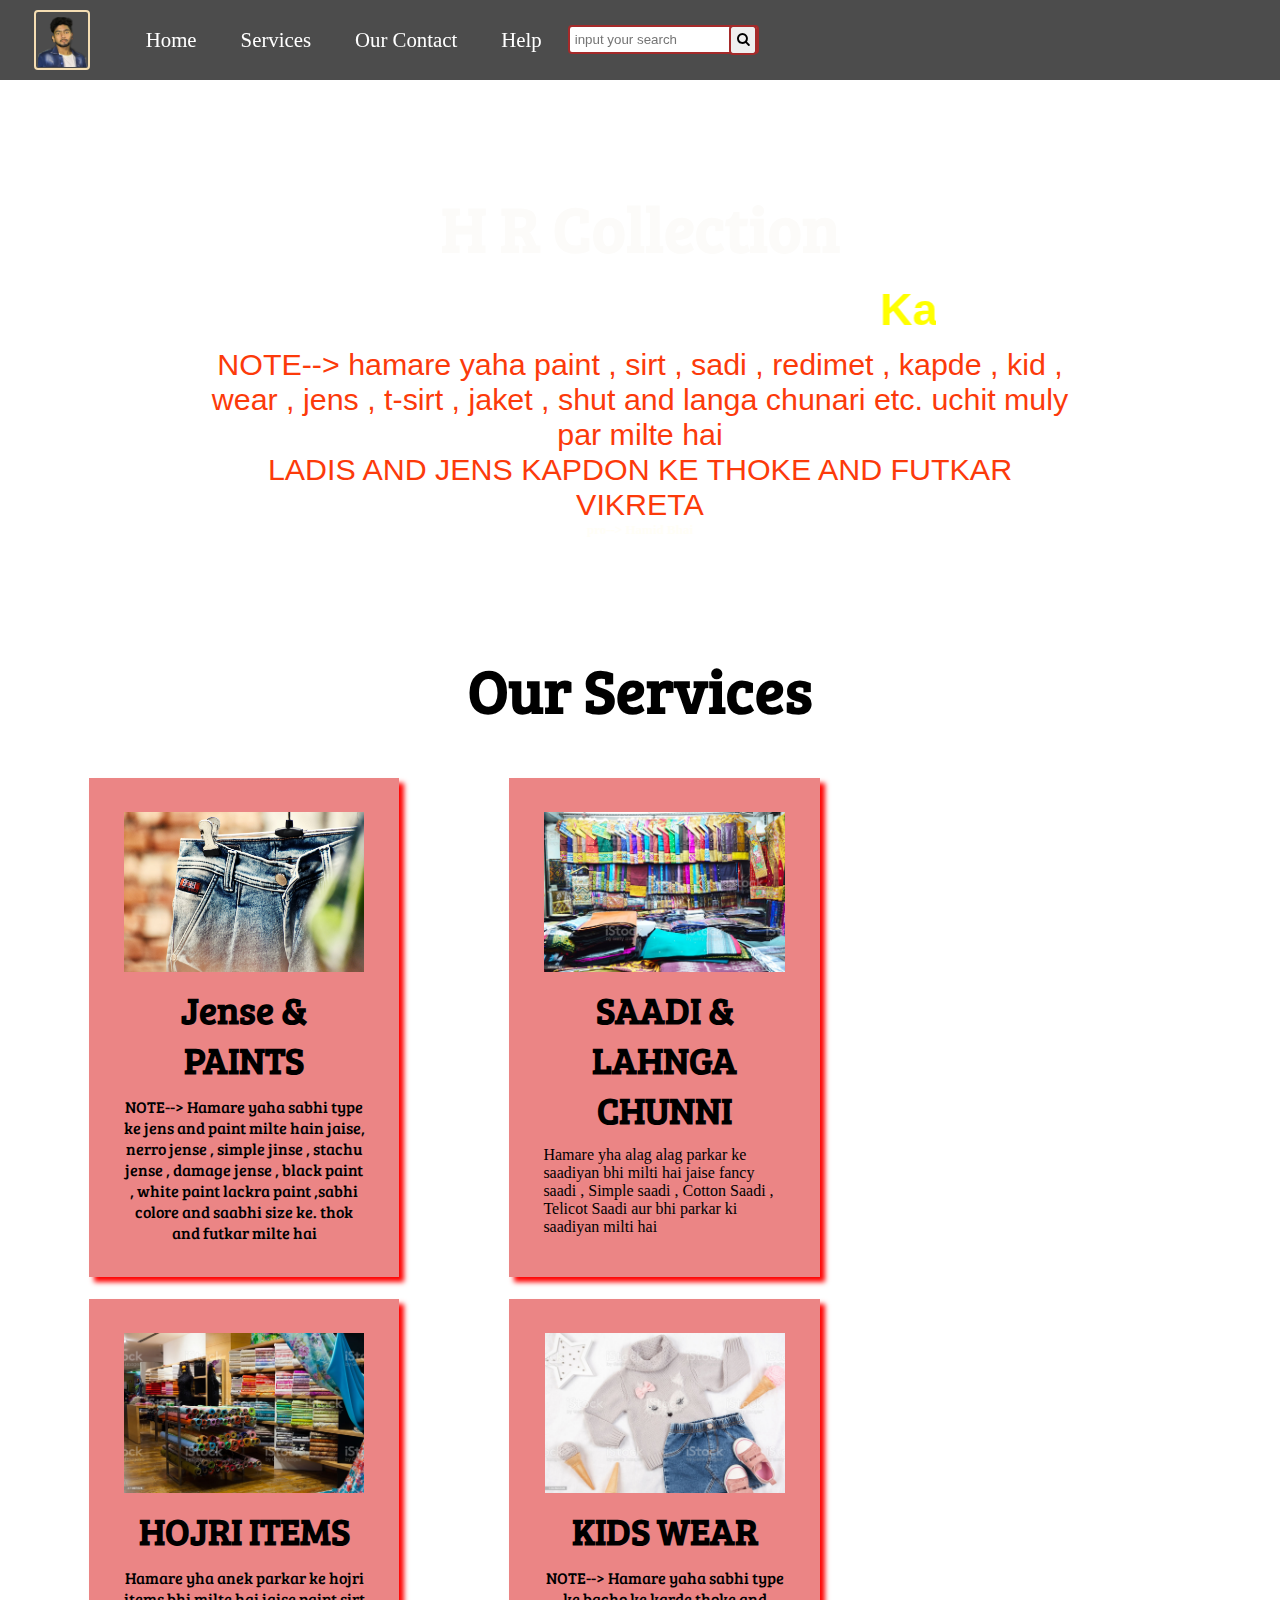
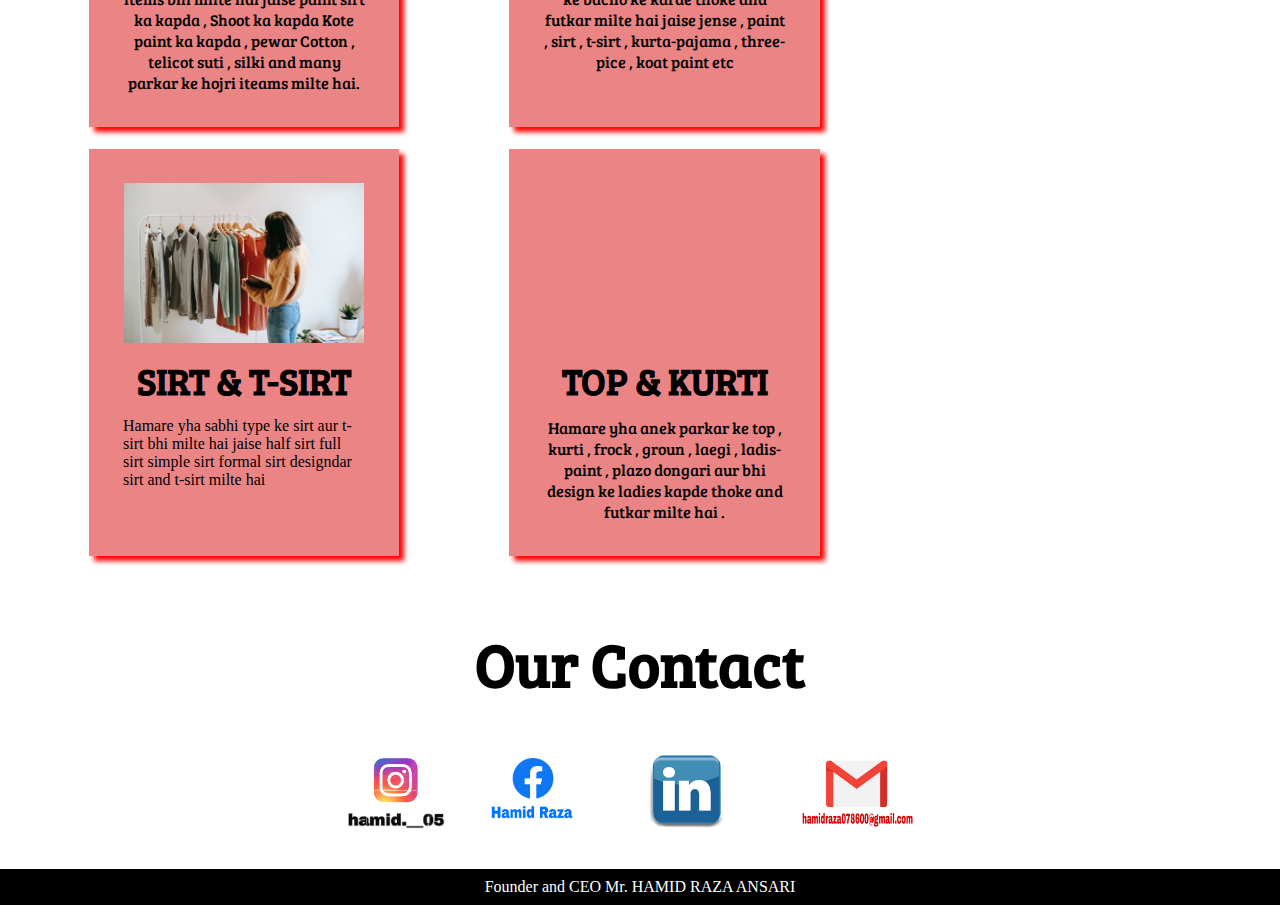
==== index.html @ a1f837bc "(GOS) gow ki online shopping" ====
<!DOCTYPE html>
<html lang="en">

<head>
    <meta charset="UTF-8">
    <meta name="viewport" content="width=device-width, initial-scale=1.0">
    <meta http-equiv="X-UA-Compatible" content="ie=edge">
    <title> (GOS) Gow ki online Shoping (GOS)</title>
    <link rel="stylesheet" href="style.css">
    <link rel="stylesheet" media="screen and (max-width: 1170px)" href="phone.css">
    <link href="https://fonts.googleapis.com/css?family=Baloo+Bhai|Bree+Serif&display=swap" rel="stylesheet">
    <link rel="stylesheet" href="https://cdnjs.cloudflare.com/ajax/libs/font-awesome/4.7.0/css/font-awesome.min.css">


</head>

<body>
    <nav id="navbar">
        <div id="logo">
            <img src="my logo.png.png" alt="logo">
        </div>
        <ul>
            <li class="item"><a href="#home">Home</a></li>
            <li class="item"><a href="#services-container">Services</a></li>
            <li class="item"><a href="#contact">Our Contact</a></li>
            <li class="item"><a href="#">Help</a></li>
        </ul>
        <div>
            <input type="search" name="Search" id="search" placeholder="input your search">
            <button type="submit"> <i class="fa fa-search"> </i></button>
        </div>
    </nav>

    <section id="home">
        <h1 class="h-primary">H R Collection </h1>
        <h3 class="h-primary"><marquee> Katsahera Bajar, Gorakhpur </marquee>  </h3>
        <p>NOTE--> hamare yaha paint , sirt , sadi , redimet , kapde , kid , wear , jens , t-sirt , jaket , shut and
            langa chunari etc.
            uchit muly par milte hai </p>
        <p>LADIS AND JENS KAPDON KE THOKE AND FUTKAR VIKRETA </p>
        <h5>pro--> Hamid Bhai</h5>
    </section>

    <section id="services-container">
        <h1 class="h-primary center">Our Services</h1>
        <div id="services">

            <div class="box"><a href="jense_wear.html">
                    <img src="jens2.jpg" alt="">  </a>
                <h2 class="h-secondary center"> Jense & PAINTS </h2>
                <p class="center">NOTE--> Hamare yaha sabhi type ke jens and paint milte hain jaise, nerro jense ,
                    simple jinse , stachu jense , damage jense
                    , black paint , white paint lackra paint ,sabhi colore and saabhi size ke. thok and futkar milte hai
                </p>
            </div>

            <div class="box"><a href="ladise_wear.html">
                    <img src="saadi5.jpg" alt="">
                </a>
                <h2 class="h-secondary center">SAADI & LAHNGA CHUNNI </h2>
                <p class="center"></p>Hamare yha alag alag parkar ke saadiyan bhi milti hai jaise fancy saadi , Simple
                saadi , Cotton Saadi , Telicot Saadi aur bhi parkar ki saadiyan milti hai </p>
            </div>

            <div class="box"><a href="hojri.html">
                    <img src="hojri4.jpg" alt=""></a>
                <h2 class="h-secondary center"> HOJRI ITEMS </h2>
                <p class="center">Hamare yha anek parkar ke hojri items bhi milte hai jaise paint sirt ka kapda , Shoot
                    ka kapda Kote paint ka kapda , pewar Cotton , telicot suti , silki and many parkar ke hojri iteams
                    milte hai.</p>
            </div>

            <div class="box"><a href="KIDS_WEAR.html">
                    <img src="kids.jpg" alt="">
                </a>
                <h2 class="h-secondary center"> KIDS WEAR </h2>
                <p class="center">NOTE--> Hamare yaha sabhi type ke bacho ke karde thoke and futkar milte hai jaise
                    jense , paint , sirt , t-sirt , kurta-pajama , three-pice , koat paint etc </p>
            </div>

            <div class="box"><a href="sirt.html">
                    <img src="sirt.jpg.jpeg" alt="">
                </a>
                <h2 class="h-secondary center">SIRT & T-SIRT </h2>
                <p class="center"></p>Hamare yha sabhi type ke sirt aur t-sirt bhi milte hai jaise half sirt full sirt
                simple sirt formal sirt designdar sirt and t-sirt milte hai </p>
            </div>

            <div class="box"><a href="top_&_kurti.html">
                    <img src="img/top.jpg.jpeg" alt=""></a>
                <h2 class="h-secondary center"> TOP & KURTI </h2>
                <p class="center">Hamare yha anek parkar ke top , kurti , frock , groun , laegi , ladis-paint , plazo
                    dongari aur
                    bhi design ke ladies kapde thoke and futkar milte hai .</p>
            </div>

    </section>
    <section id="contact-section">
        <h1 class="h-primary center">Our Contact</h1>
        <div id="contact">
            <div class="client-item"><a href="https://www.instagram.com/hamid.__05/?hl=en">
                    <img src="insta.jpg" alt="Our contact">
                </a>
                <!-- <p>hamid__.05</p>  -->
            </div>
            <div class="contact-item"><a href="https://www.facebook.com/profile.php?id=100025427798457">
                    <img src="fb.png" alt="Our Client"></a>
            </div>

            <div class="contact-item"> <a href="https://www.linkedin.com/in/hamid-raza-847997221/"></a>
                <img src="linkedin.png" alt="Our Client">
            </div>
            <div class="contact-item"><a href="https://myaccount.google.com/profile">
                    <img src="mail.png" alt="Our Client"></a>
            </div>
        </div>

    </section>



    <footer>
        <div class="center">
            <p>Founder and CEO Mr. HAMID RAZA ANSARI </p>
        </div>
    </footer>
</body>

</html>
---- style.css ----
/* CSS Reset */
*{
    margin: 0;
    padding: 0;
}

html{
    scroll-behavior: smooth;
}

/* CSS Variables */
:root{
    --navbar-height: 59px;
}

/* Navigation Bar */
#navbar{
    display: flex;
    align-items: center;
    position: sticky;
    top: 0px;
}

#navbar::before{
    content: "";
    background-color: black;
    position: absolute;
    top:0px;
    left:0px;
    height: 100%;
    width:100%;
    z-index: -1;
    opacity: 0.7;
}

/* Navigation Bar: Logo and Image */
#logo{
    margin: 10px 34px;
    border: 2px solid wheat;
 border-radius: 4px;
}

#logo img{
    height: 50px;
    margin: 5px 0px -3px 2px;
    padding-bottom: -4px;
}


/* Navigation Bar: List Styling */

#navbar ul{
    display: flex;
    font-family: 'Baloo Bhai', cursive;
}

#navbar ul li{ 
    list-style: none;
    font-size: 1.3rem;
}

#navbar ul li a{
    color: white;
    display: block;
    padding: 3px 22px;
    border-radius: 20px;
    text-decoration: none;
}

#navbar ul li a:hover{
    color: black;
    background-color: white;
}

#search{
    border: 2px solid brown;
    border-radius: 4px;
    padding: 5px;
    flood-color: brown;
    margin: -33px;
    margin-left: 4px;
}
.fa  {
    display: inline-block;
    font: normal normal normal 14px/1 FontAwesome;
    font-size: inherit;
    text-rendering: auto;
    -webkit-font-smoothing: antialiased;
    font-size: 10px;
border: 2px solid brown;
border-radius: 4px;
padding: 6px;
margin: -3px;
  /* background-color:  cyan; */

}  
/* Home Section */
#home{
    display: flex;
    flex-direction: column;
    padding:3px 200px;
    height: 550px;
    justify-content: center;
    align-items: center;
}

#home::before{ 
    content: "";
    position: absolute;
    background: url('../img/background.jpg.jpeg') no-repeat center center/cover;
    height: 642px;
    top:0px;
    left:0px;
    width: 100%;
    z-index: -1;
    opacity:0.8;
}

#home h1{
    color: rgb(252, 251, 249);
    font-size: 64px;
    text-align: center;
    font-family: 'Bree Serif', serif;
}
#home h3{
    color: yellow;
    text-align: center;
    font-family: 'Segoe UI', Tahoma, Geneva, Verdana, sans-serif;
    font-size: 2.8rem;
    padding: 2px;
}

#home p{
    color:rgb(252, 58, 10);
    text-align: center;
    font-size: 1.9rem;
    font-family: Arial, Helvetica, sans-serif;
}
#home h5{
    color: rgb(255 254 246);;
    font-size: 13px;
    margin: 0px 4px 7px;
}
/* Services Section */
#services{
    /* grid-template-columns: repeat( 4,auto); */
    margin: 34px;
    display: flex;
    flex-wrap: wrap;


}
#services .box{ 
    /* border: 2px solid brown; */
    padding: 34px;
    margin: 2px 55px;
    /* border-radius: 28px; */
    background: #eb8585;
    box-shadow: 5px 5px 5px red;
    margin-bottom: 20px;
    flex-basis: 20%;
    
}

#services .box img{ 
   height: 160px;
   margin: auto;
   display: block;
}

#services .box p{
    font-family: 'Bree Serif', serif;

} 

/* contact  Section */
#contact-section{ 
    position: relative;
}

#contact-section::before{
 content: "";
 position: absolute;
 background: url('../bg.jpg');
 width: 100%;
 height: 100%;
 z-index: -1;
 opacity: 0.3;
}

#contact{
    display: flex;
    justify-content: center;
    align-items: center;
}

.contact-item{
    padding: 32px;
}

#contact img{
    height: 85px;

}


footer{
    background: black;
    color: white;
    padding: 9px 20px;
}

/* Utility Classes */
.h-primary{
    font-family: 'Bree Serif', serif;
    font-size: 3.8rem;
    padding: 12px;
}

.h-secondary{
    font-family: 'Bree Serif', serif;
    font-size: 2.3rem;
    padding: 12px;
}

.btn{
    /* padding: 6px 20px;
    border: 2px solid white;
    background-color: brown;
    color: white;
    margin: 17px;
    font-size: 1.5rem;
    border-radius: 10px; */
    cursor:pointer;
}

.center{
    text-align: center;
}
.bttn{
    /* width: 28px; */
    color: white;
    border: 2px solid whitesmoke;
    border-radius: 4px;
    margin: 10px;
    padding: 6px 20px;
    background-color: rgb(38, 0, 255);

}
.bttn:hover{
    background-color: green;
    font-style: oblique;
    
}
---- phone.css ----
/* Navigation */
#navbar {
    flex-direction: column;
}

#navbar ul li a{
    font-size: 1rem;
    padding: 0px 7px;
    padding-bottom: 8px;
}
/* Home section */
#home{
    height: 370px; 
    padding: 3px 28px;
}

#home::before{
    height: 480px; 
}

#home p{
    font-size: 13px;
}

/* Services section  */
#services{
    flex-direction: column;
}

#services .box { 
    padding: 14px;
    margin: 2px 0px; 
    margin-bottom: 20px;
}

/* contact section */
#contact{
    flex-wrap: wrap;
}

#contact img {
    width: 39px;
    padding: 0px;
    height: auto;
    margin: -4px;
}
/* Footer */

/* Utility classes */
.h-primary{
    font-size:26px;
}
.btn{
    font-size: 13px;
    padding: 4px 8px;
}
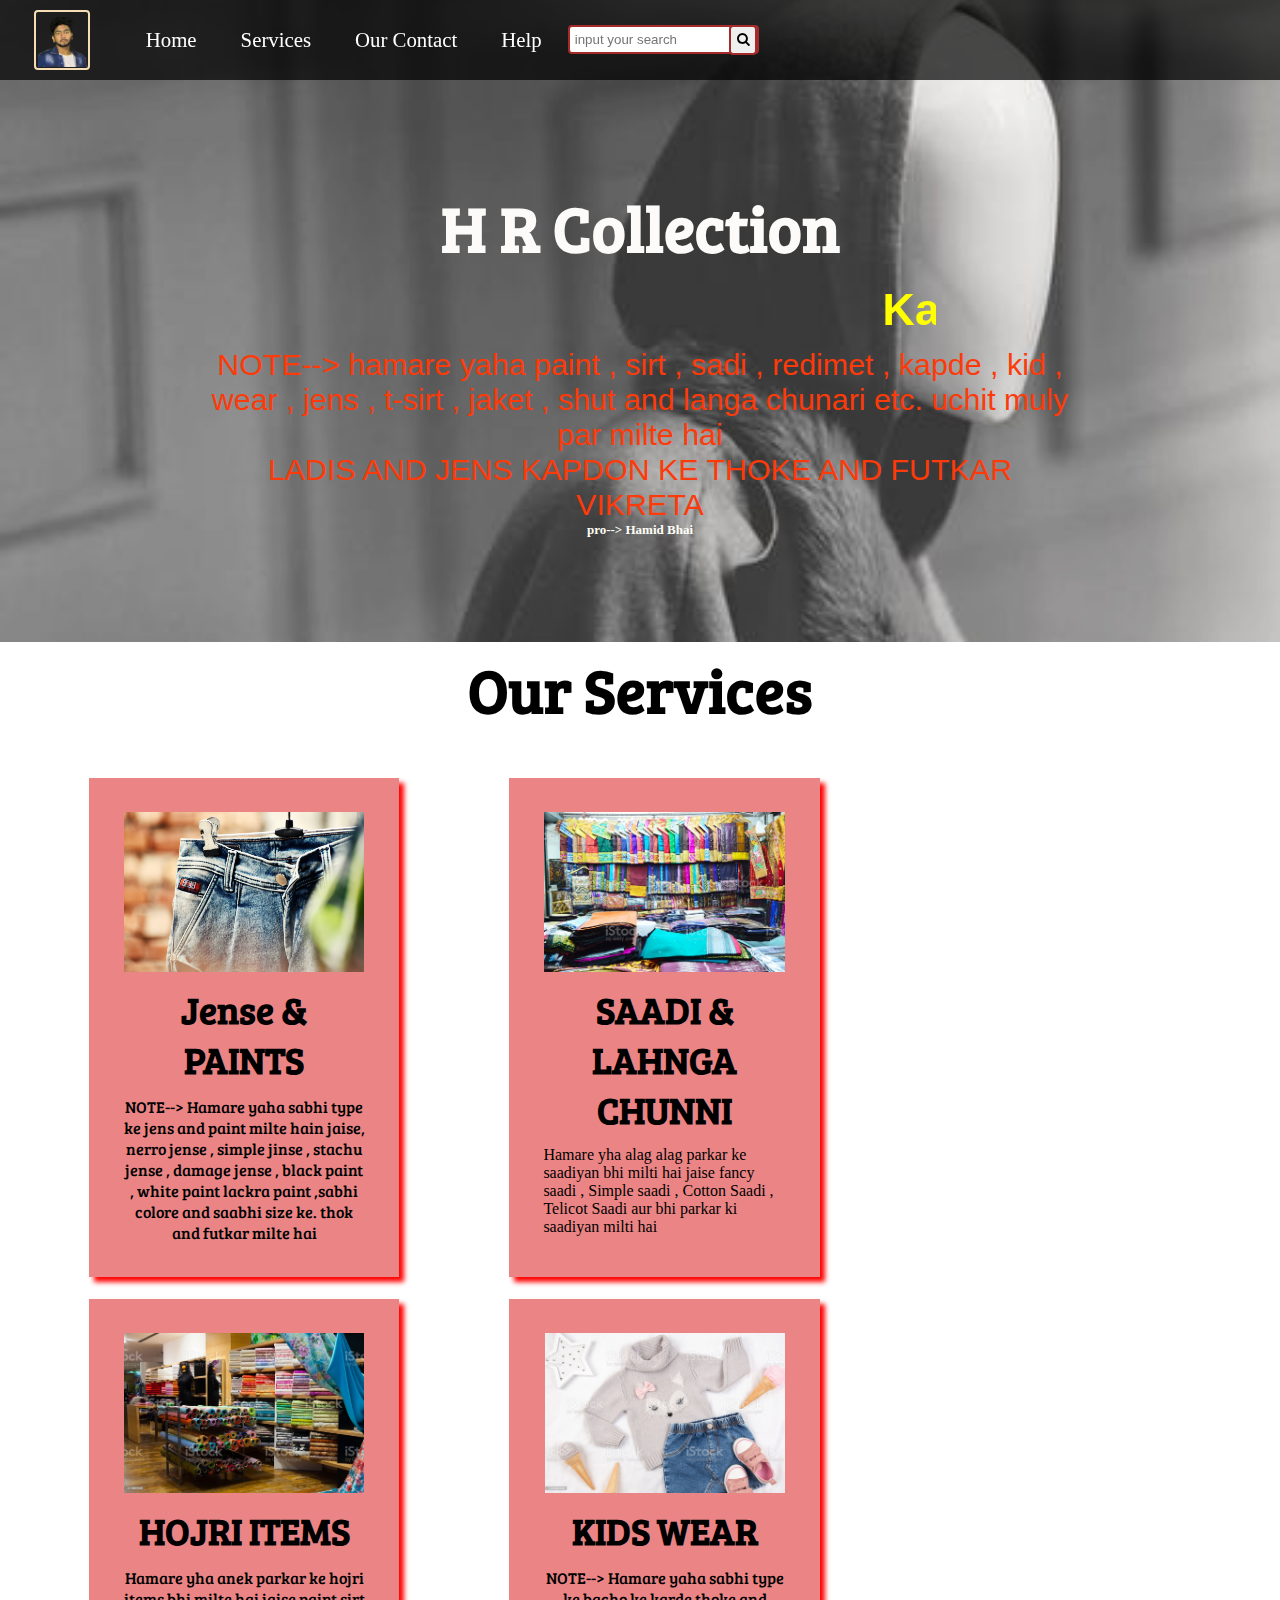
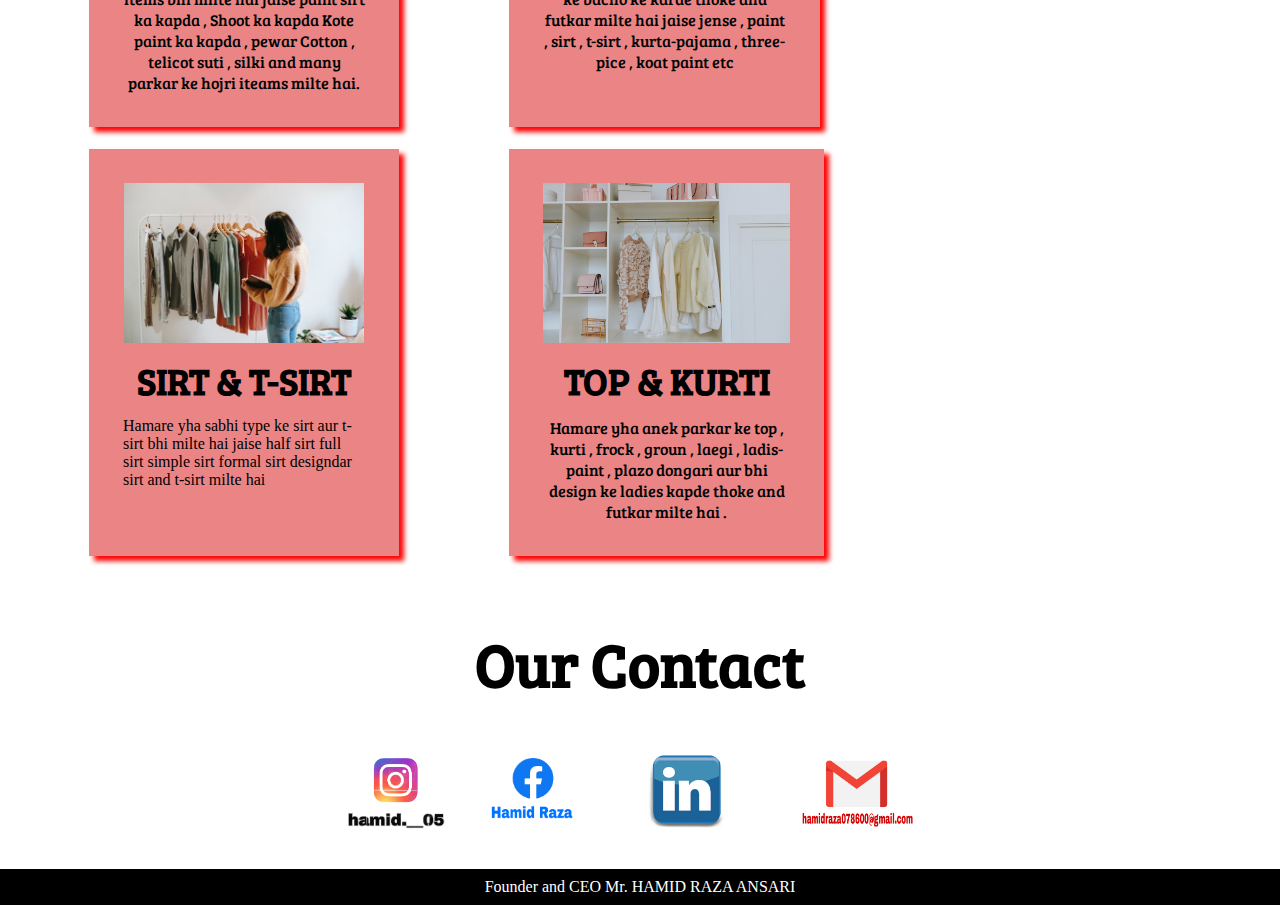
==== commit d3586288: "hamid" ====
--- a/index.html
+++ b/index.html
@@ -87,7 +87,7 @@
             </div>
 
             <div class="box"><a href="top_&_kurti.html">
-                    <img src="img/top.jpg.jpeg" alt=""></a>
+                    <img src="top.jpg.jpeg" alt=""></a>
                 <h2 class="h-secondary center"> TOP & KURTI </h2>
                 <p class="center">Hamare yha anek parkar ke top , kurti , frock , groun , laegi , ladis-paint , plazo
                     dongari aur
@@ -107,8 +107,8 @@
                     <img src="fb.png" alt="Our Client"></a>
             </div>
 
-            <div class="contact-item"> <a href="https://www.linkedin.com/in/hamid-raza-847997221/"></a>
-                <img src="linkedin.png" alt="Our Client">
+            <div class="contact-item"> <a href="https://www.linkedin.com/in/hamid-raza-847997221/">
+                <img src="linkedin.png" alt="Our Client"></a>
             </div>
             <div class="contact-item"><a href="https://myaccount.google.com/profile">
                     <img src="mail.png" alt="Our Client"></a>
@@ -126,4 +126,4 @@
     </footer>
 </body>
 
-</html>+</html>
--- a/style.css
+++ b/style.css
@@ -107,7 +107,7 @@
 #home::before{ 
     content: "";
     position: absolute;
-    background: url('../img/background.jpg.jpeg') no-repeat center center/cover;
+    background: url('background.jpg.jpeg') no-repeat center center/cover;
     height: 642px;
     top:0px;
     left:0px;
